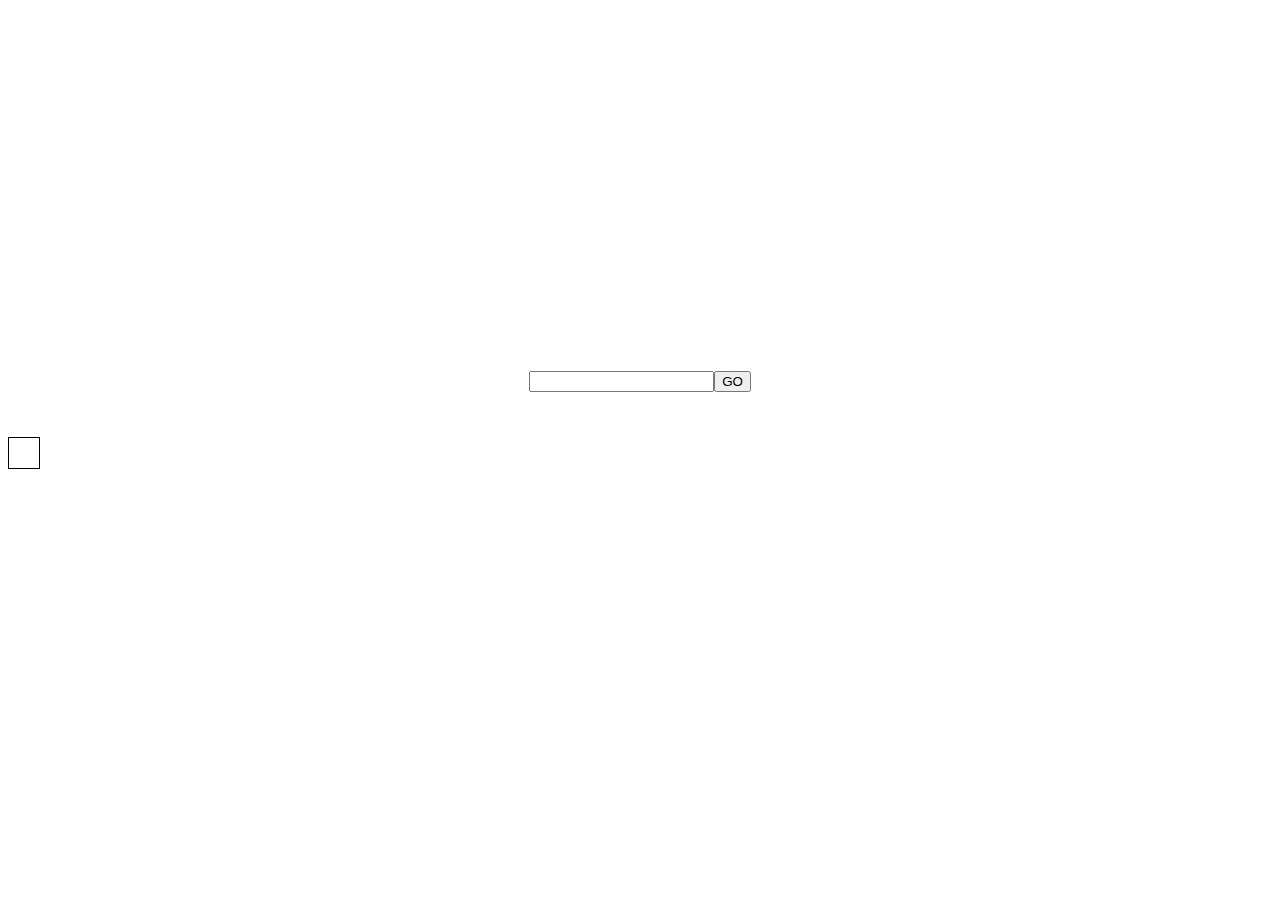
==== index.html @ 0a6fb054 "pole chudes game" ====
<!DOCTYPE html>
<html lang="en">

<head>
    <meta charset="UTF-8">
    <meta http-equiv="X-UA-Compatible" content="IE=edge">
    <meta name="viewport" content="width=device-width, initial-scale=1.0">
    <title>Pick color game</title>
    <link rel="stylesheet" href="styles/game.css">
</head>

<body>
    <section class="input-class">
        <input id="input-id">
        <button id="goButton-id">GO</button>
    </section>
    <div id="square-id" class="square-class"></div>
    <p id="gameResult-id"></p>
    <button id="playAgainButton-id">play again</button>
    <script src="src/game.js"></script>
</body>

</html>
---- styles/game.css ----
body{
    display: flex;
    flex-direction: column;
    height: 100vh;
    justify-content: center;
}

.input-class{
    display: flex;
    flex-direction: row;
    justify-content: center;
}

#square-id{
    width: 30px;
    height: 30px;
    margin-top: 5vh;
    margin-bottom: 5vh;
    border: 1px solid black;
    
}
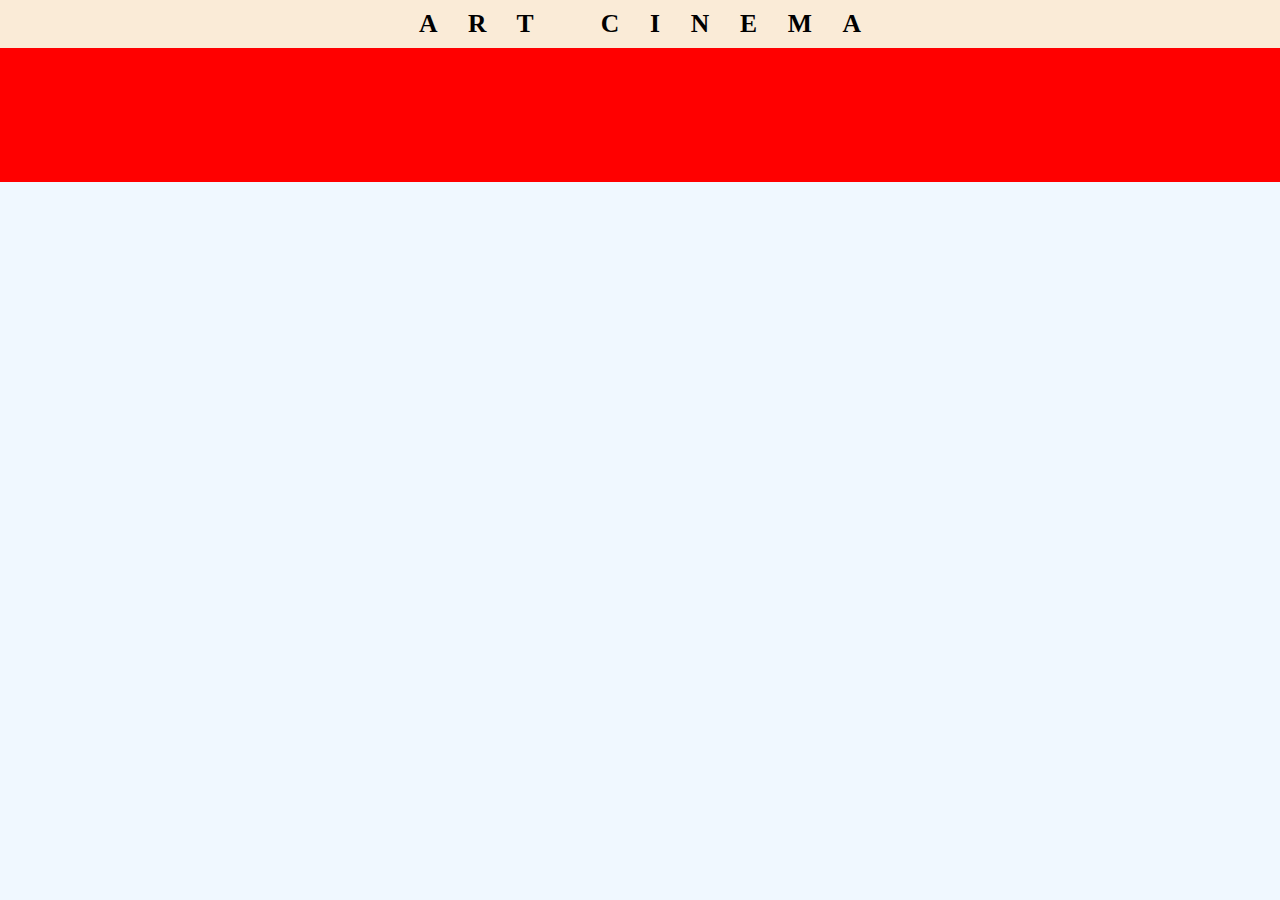
==== commit 2e75b09c: "movies html with json" ====
--- a/index.html
+++ b/index.html
@@ -5,19 +5,36 @@
     <meta charset="UTF-8">
     <meta http-equiv="X-UA-Compatible" content="IE=edge">
     <meta name="viewport" content="width=device-width, initial-scale=1.0">
-    <title>Pick color game</title>
-    <link rel="stylesheet" href="styles/game.css">
+    <title>Art Cinema</title>
+    <link rel="stylesheet" href="styles/Catogram.css">
+    <link rel="shortcut icon" href="pictures/caticon.png" type="img/x-icon">
 </head>
 
 <body>
-    <section class="input-class">
-        <input id="input-id">
-        <button id="goButton-id">GO</button>
-    </section>
-    <div id="square-id" class="square-class"></div>
-    <p id="gameResult-id"></p>
-    <button id="playAgainButton-id">play again</button>
-    <script src="src/game.js"></script>
+    <header>
+        <h3 class="logo">Art Cinema</h3>
+    </header>
+
+    <main class="hidden">
+        <section class="details-section">
+            <div class="details-container">
+                <img src="pictures/cat1.jpg" alt="" class="details-image">
+                <span class="details-title">Yuki</span>
+                <button onclick="hideDetails()" class="hide-button">X</button>
+            </div>
+        </section>
+        <section class="thumbnails-section">
+            <ul class="thumbnails-list">              
+                
+            </ul>
+        </section>
+    </main>
+
+    <footer>
+
+    </footer>
+
+    <script src="src/cats.js"  type="module" ></script>
 </body>
 
 </html>--- a/styles/Catogram.css
+++ b/styles/Catogram.css
@@ -0,0 +1,256 @@
+@font-face {
+    font-family: airstream;
+    src: url("../fonts/Airstream-webfont.svg");
+    src: url("../fonts/Airstream-webfont.woff");
+}
+
+@font-face {
+    font-family: lakeshor;
+    src: url("../fonts/LAKESHOR-webfont.svg");
+    src: url("../fonts/LAKESHOR-webfont.woff");
+}
+
+:root {
+    --thumbnails-img-width: 28vw;
+    /*Объявление переменной*/
+    --thumbnails-img-height: calc(var(--thumbnails-img-width) * 0.85);
+    --thumbnails-title-height: calc(var(--thumbnails-img-height) * 0.3);
+}
+
+.hidden .thumbnails-title{
+    font-size: 1.5em;
+}
+
+.hidden .thumbnails-list{
+    margin-top: 16px;
+    max-height: 80vh;
+}
+
+main.hidden {
+    --thumbnails-img-width: 40vw;
+    --thumbnails-img-height: calc(var(--thumbnails-img-width) * 0.85);
+    --thumbnails-title-height: calc(var(--thumbnails-img-height) * 0.3);
+}
+
+body {
+    display: flex;
+    flex-direction: column;
+    background-color: aliceblue;
+    margin: 0;
+    overflow: hidden;
+}
+
+header {
+    text-align: center;
+    background-color: antiquewhite;
+}
+
+.logo {
+    font-size: 1.6em;
+    margin-top: 1vh;
+    margin-bottom: 1vh;
+    text-transform: uppercase;
+    letter-spacing: 1.2em;
+    margin-left: 1.2em;
+    font-family: lakeshor;
+}
+
+main {
+    display: flex;
+    flex-direction: column;
+}
+
+.thumbnails-anchor {
+    text-decoration: none;
+}
+
+.details-section {
+    display: flex;
+    align-items: center;
+    justify-content: center;
+    margin-top: 6vh;
+    
+    transition: .5s; /*время развертывания*/
+}
+
+.details-image {
+    width: 55vw;
+    height: 62vw;
+    border-radius: 20%;
+}
+
+.details-container {
+    position: relative;
+    size: 80%;
+}
+
+.details-title {
+    display: none;
+    background-color: bisque;
+    font-style: italic;
+    font-size: 1em;
+    position: absolute;
+    text-align: center;
+    bottom: 1vh;
+    left: 50%;
+    transform: translateX(-50%);
+    border-radius: 1rem;
+    font-family: airstream;
+    font-size: 2em;
+    padding: 0 1rem 0 1rem;
+    white-space: nowrap;
+}
+
+.thumbnails-list {
+    list-style: none;
+    display: flex;
+    flex-wrap: wrap;
+    max-height: 35vh;
+    overflow-y: auto;
+    padding: 10px;
+    justify-content: space-around;
+    margin-top: 2vh;
+}
+
+.thumbnails-item {
+    text-align: center;
+    overflow: hidden;
+    border: solid 1px chocolate;
+    background-color: bisque;
+    border-radius: 25%;
+    max-width: var(--thumbnails-img-width);
+    min-width: var(--thumbnails-img-width);
+    /* min-height: calc(var(--thumbnails-img-height) + var(--thumbnails-title-height)); */
+    min-height: calc(var(--thumbnails-img-height));
+    margin-top: 3vh;
+}
+
+.thumbnails-item:hover {
+    border-color: green;
+    transform: scale(1.1);
+}
+
+.thumbnails-image {
+    display: block;
+    /*Использование переменной*/
+    width: var(--thumbnails-img-width);
+    height: var(--thumbnails-img-height);
+}
+
+.thumbnails-title {
+    /* display: none; */
+    text-align: center;
+    background-color: bisque;
+    font-size: 1.5vh;
+    height: var(--thumbnails-title-height);
+}
+
+.hidden .details-section{ /*hidden - родитель, details-section - любой ребенок*/
+    display: none;
+}
+
+main.hidden{ /*У main есть класс hidden*/
+    background-color: red;
+}
+
+.thumbnails-list::-webkit-scrollbar{
+    display: none;
+}
+
+.hide-button{
+    font-size: 1em;
+    position: absolute;
+    background-color: transparent;
+    top: 3vh;
+    right: 3vh;
+    border-radius: 25%;
+}
+
+.hidden .thumbnails-title{
+    --thumbnails-title-height: calc(var(--thumbnails-img-height) * 0.115);
+}
+
+.point{
+    transform: scale(0.001);
+    transition: 0s; /*время свертывания (должно быть <= времени в SetTimeout*/
+}
+
+@media (min-width: 650px) {
+    :root {
+        --thumbnails-img-width: 12vw;
+        --thumbnails-img-height: calc(var(--thumbnails-img-width) * 0.75);
+        --thumbnails-title-height: calc(var(--thumbnails-img-height) * 0.2);
+    }
+
+    main.hidden{
+        --thumbnails-img-width: 15vw;
+    }
+
+    .hidden .thumbnails-title{
+        font-size: 0.75em;
+    }
+
+    .thumbnails-list {
+        flex-wrap: nowrap;
+        max-height: 80vh;
+        flex-direction: column;
+        justify-content: start;
+        margin-left: 3vw;
+    }
+
+    .hidden .thumbnails-list{
+        flex-direction: row;
+        text-align: center;
+        flex-wrap: wrap;
+        justify-content: space-around;
+        max-height: 80vh;
+        margin-top: 10vh;
+        font-size: 1.5em;
+    }
+
+    main {
+        flex-direction: row-reverse;
+        justify-content: start;
+    }
+
+    .thumbnails-title {
+        /* display: none; */
+        margin: 10px;
+        height: 2.5em;
+        font-family: "press Start 2P", "consolas", sans-serif;
+    }
+
+    .details-image {
+        width: 40vw;
+        height: 40vw;
+        border-radius: 10%;
+    }
+
+    .details-section {
+        margin: auto;
+    }
+
+    .details-title {
+        /* display: none; */
+        font-size: 2em;
+        /* width: 65%; */
+    }
+
+    .hidden .thumbnails-list{ /*Применится для thumbnails-list, если у любого родителя есть hidden*/
+        flex-wrap: wrap;
+        flex-direction: row;
+        gap: 1em;
+    }
+
+    .hidden .thumbnails-item{
+        margin-top: 0;
+    }
+
+    .thumbnails-item:hover{
+        /* margin-top: auto;
+        margin-bottom: auto; */
+    }
+
+}
+
+@media (min-width: 1000px) {}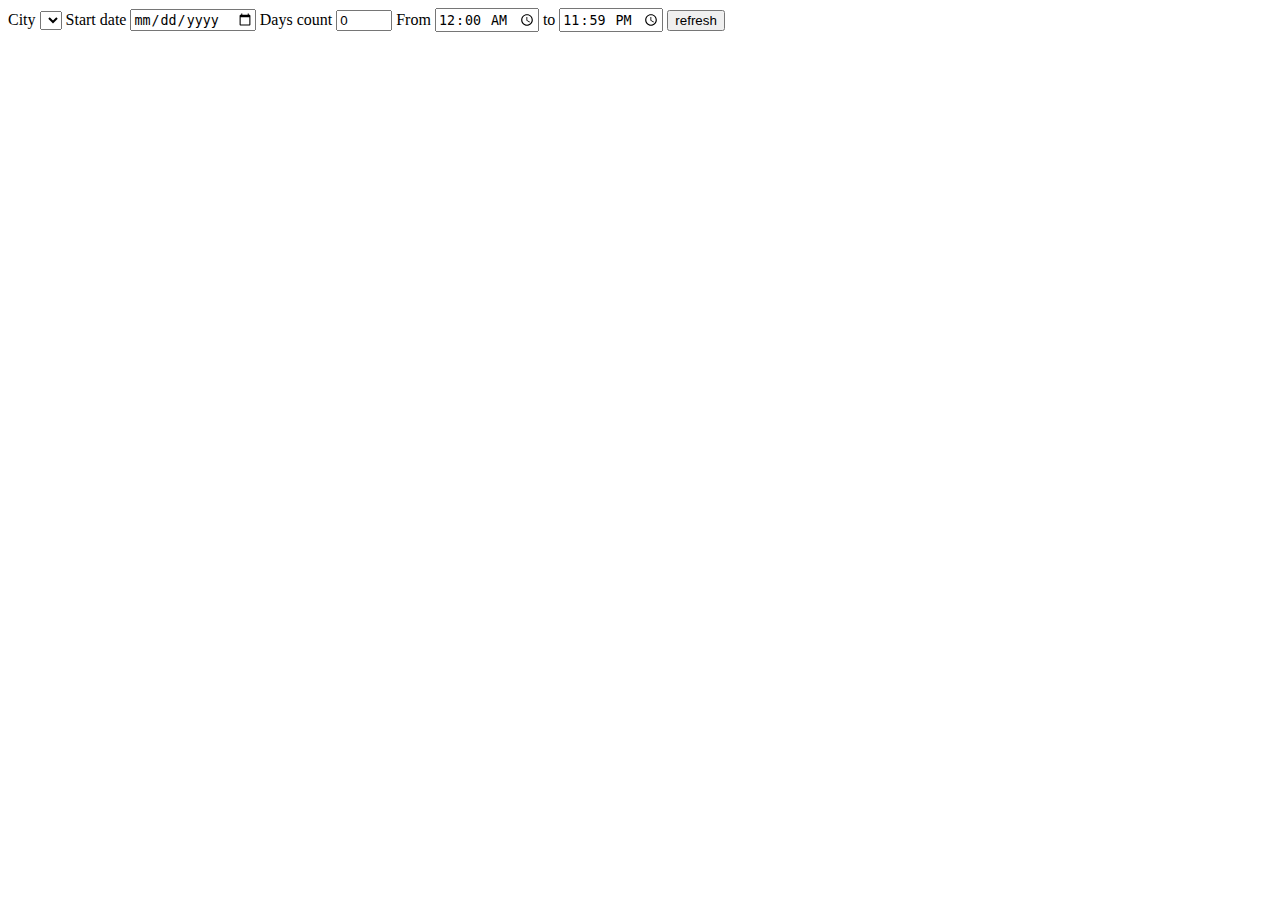
==== commit 387bc8a5: "add input values to page" ====
--- a/index.html
+++ b/index.html
@@ -4,37 +4,30 @@
 <head>
     <meta charset="UTF-8">
     <meta http-equiv="X-UA-Compatible" content="IE=edge">
-    <meta name="viewport" content="width=device-width, initial-scale=1.0">
-    <title>Art Cinema</title>
-    <link rel="stylesheet" href="styles/Catogram.css">
-    <link rel="shortcut icon" href="pictures/caticon.png" type="img/x-icon">
+    <meta name="viewport" content="width=<device-width>, initial-scale=1.0">
+    <title>Forecast</title>
+    <link rel="stylesheet" href="./style/style.css">
+    </link>
 </head>
 
 <body>
-    <header>
-        <h3 class="logo">Art Cinema</h3>
-    </header>
+    <section id="form-place">
+        <label for="form-place-city">City</label>
+        <select id="form-place-city" name="payment"></select>
+        <label for="form-place-date-from">Start date</label>
+        <input id="form-place-date-from" type="date">
+        <label for="form-place-days">Days count</label>
+        <input id="form-place-days" type="number" min="0" max="16" value="0">
+        <label for="form-place-hour-from">From</label>
+        <input id="form-place-hour-from" type="time" value="00:00">
+        <label for="form-place-hour-to">to</label>
+        <input id="form-place-hour-to" type="time" value="23:59">
+        <button id="form-place-submit">refresh</button>
 
-    <main class="hidden">
-        <section class="details-section">
-            <div class="details-container">
-                <img src="pictures/cat1.jpg" alt="" class="details-image">
-                <span class="details-title">Yuki</span>
-                <button onclick="hideDetails()" class="hide-button">X</button>
-            </div>
-        </section>
-        <section class="thumbnails-section">
-            <ul class="thumbnails-list">              
-                
-            </ul>
-        </section>
-    </main>
-
-    <footer>
-
-    </footer>
-
-    <script src="src/cats.js"  type="module" ></script>
+    </section>
+    <section id="table-place">
+    </section>
+    <script src="src/main.js" type="module"></script>
 </body>
 
 </html>--- a/style/style.css
+++ b/style/style.css
@@ -0,0 +1,14 @@
+table,
+th,
+td {
+    border: 1px solid black;
+    border-collapse: collapse;
+    text-align: center;
+    margin-left: auto;
+    margin-right: auto;
+}
+
+th {
+    width: 10rem;
+    background-color: gray;
+}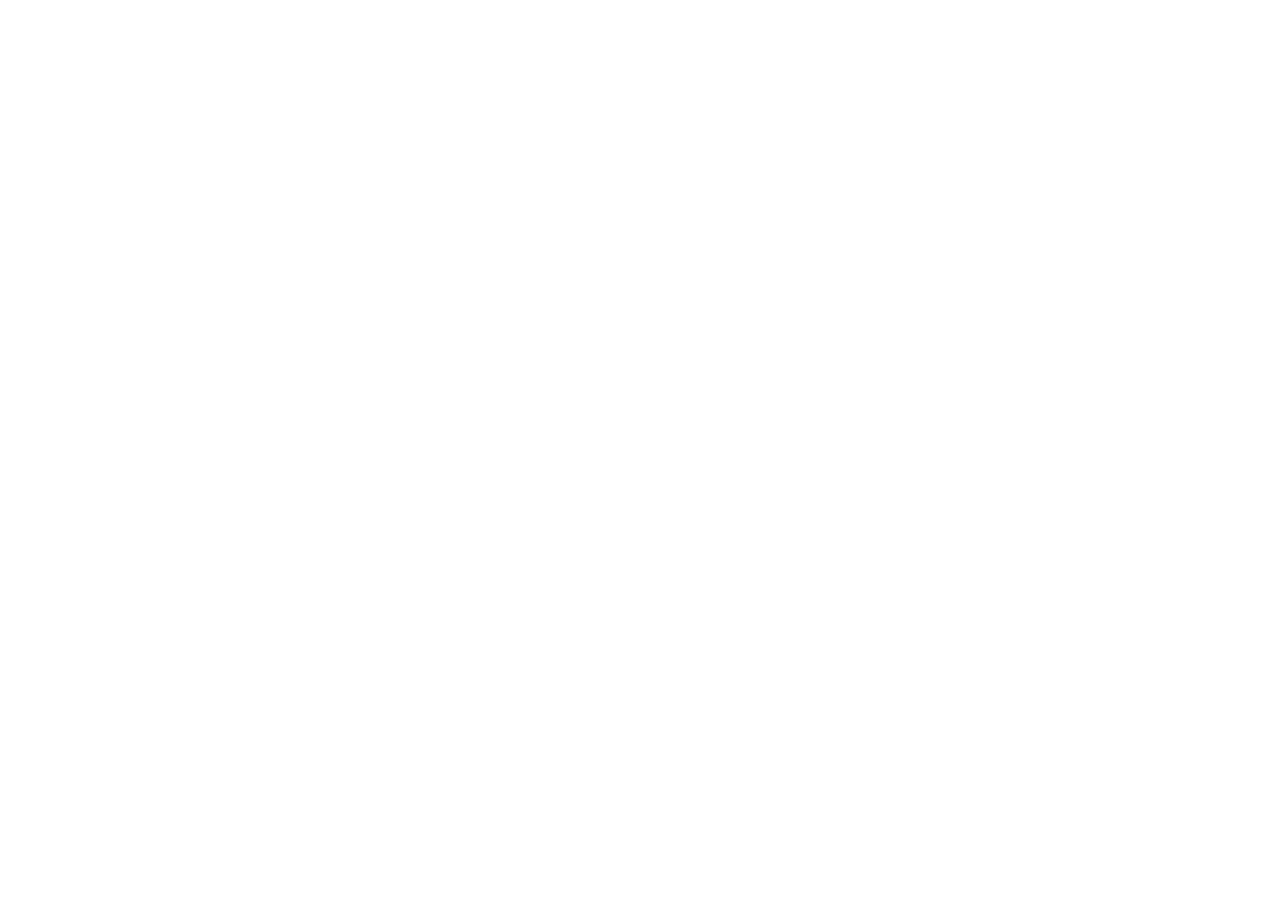
==== commit 475a2d4c: "meteo app" ====
--- a/index.html
+++ b/index.html
@@ -4,7 +4,7 @@
 <head>
     <meta charset="UTF-8">
     <meta http-equiv="X-UA-Compatible" content="IE=edge">
-    <meta name="viewport" content="width=<device-width>, initial-scale=1.0">
+    <meta name="viewport" content="width=device-width, initial-scale=1.0">
     <title>Forecast</title>
     <link rel="stylesheet" href="./style/style.css">
     </link>
@@ -12,18 +12,6 @@
 
 <body>
     <section id="form-place">
-        <label for="form-place-city">City</label>
-        <select id="form-place-city" name="payment"></select>
-        <label for="form-place-date-from">Start date</label>
-        <input id="form-place-date-from" type="date">
-        <label for="form-place-days">Days count</label>
-        <input id="form-place-days" type="number" min="0" max="16" value="0">
-        <label for="form-place-hour-from">From</label>
-        <input id="form-place-hour-from" type="time" value="00:00">
-        <label for="form-place-hour-to">to</label>
-        <input id="form-place-hour-to" type="time" value="23:59">
-        <button id="form-place-submit">refresh</button>
-
     </section>
     <section id="table-place">
     </section>
--- a/style/style.css
+++ b/style/style.css
@@ -1,8 +1,9 @@
 table,
 th,
 td {
-    border: 1px solid black;
-    border-collapse: collapse;
+    /* border: 1px solid black; */
+    /* border-collapse: collapse; */
+    border-spacing: 0;
     text-align: center;
     margin-left: auto;
     margin-right: auto;
@@ -10,5 +11,36 @@
 
 th {
     width: 10rem;
-    background-color: gray;
+}
+
+thead{
+    /* border-width: 1px 1px 0px 1px;
+    border-color: black;
+    border-style: solid; */
+    background-color: aquamarine;
+}
+
+#form-place-input{
+    display: flex;
+    justify-content: space-between;
+    margin-left: 10%;
+    margin-right: 10%;
+    margin-bottom: 1%;
+
+}
+
+tbody tr:hover{
+    background-color: beige;
+}
+
+table{
+    padding: .5rem;
+    border: 1px solid aquamarine;
+    border-radius: 1rem;
+}
+
+th:first-child{
+    /* background-color: aquamarine; */
+    /* border-width: 0rem .5rem .5rem 0rem; */
+    /* border-radius: 1rem; */
 }